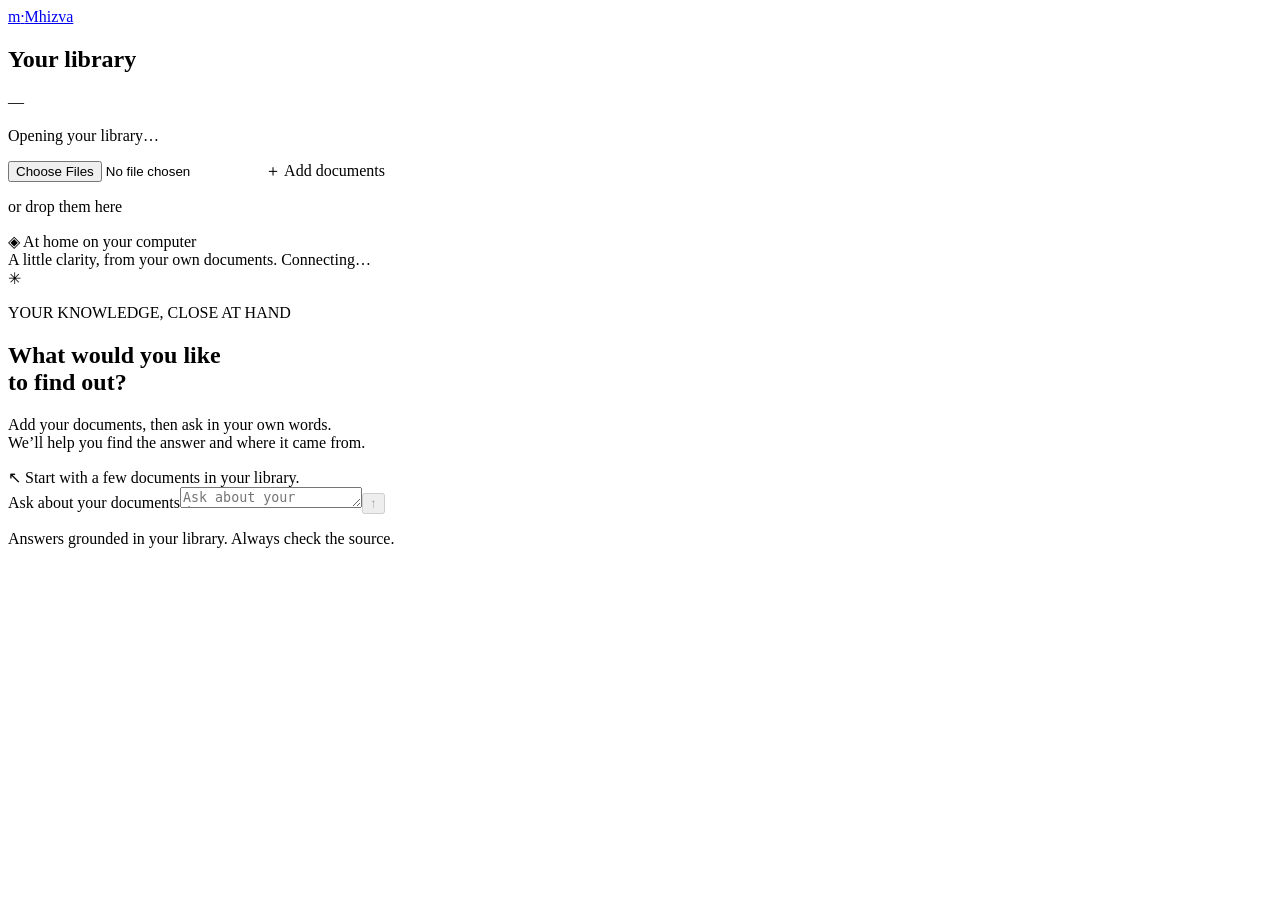
==== ui/index.html @ 121411b4 "Mhizva v0.1: MDTree engine, local server, UI, tests - engine: markdown tree with index.md per folder" ====
<!doctype html>
<html lang="en">
<head>
  <meta charset="utf-8">
  <meta name="viewport" content="width=device-width, initial-scale=1">
  <meta name="color-scheme" content="light">
  <title>mdtree · Your documents, connected</title>
  <link rel="stylesheet" href="/app.css">
  <script src="/app.js" defer></script>
</head>
<body>
  <aside class="library" aria-label="Document library">
    <a class="brand" href="/" aria-label="Mhizva home"><span class="brand-mark">m<span>·</span></span>Mhizva</a>
    <div class="library-heading"><h2>Your library</h2><span id="doc-count">—</span></div>
    <div id="tree" class="tree" aria-label="Folders and documents"><p class="muted">Opening your library…</p></div>
    <div id="drop-zone" class="drop-zone">
      <input id="files" type="file" multiple class="visually-hidden">
      <label for="files" class="upload-label"><span aria-hidden="true">＋</span> Add documents</label>
      <p>or drop them here</p>
    </div>
    <div id="upload-status" role="status" aria-live="polite"></div>
    <div class="privacy"><span aria-hidden="true">◈</span> At home on your computer</div>
  </aside>
  <main class="workspace">
    <header class="topbar"><span class="workspace-name">A little clarity, from your own documents.</span><span id="model-status" class="model-status" role="status"><i></i> Connecting…</span></header>
    <section id="conversation" class="conversation" aria-label="Conversation" aria-busy="false">
      <div id="welcome" class="welcome"><div class="welcome-mark" aria-hidden="true">✳</div><p class="eyebrow">YOUR KNOWLEDGE, CLOSE AT HAND</p><h1>What would you like<br>to find out?</h1><p>Add your documents, then ask in your own words.<br>We’ll help you find the answer and where it came from.</p><div class="welcome-note"><span aria-hidden="true">↖</span> Start with a few documents in your library.</div></div>
      <div id="messages" role="log" aria-live="polite" aria-relevant="additions"></div>
    </section>
    <div class="compose-area"><form id="ask-form" class="composer"><label for="question" class="visually-hidden">Ask about your documents</label><textarea id="question" placeholder="Ask about your documents…" rows="1" maxlength="12000"></textarea><button id="send" type="submit" aria-label="Send question" disabled>↑</button></form><p class="compose-note" id="compose-note">Answers grounded in your library. Always check the source.</p></div>
  </main>
  <dialog id="document-dialog" aria-labelledby="document-title"><div class="document-heading"><div><p id="document-path" class="eyebrow"></p><h2 id="document-title">Document</h2></div><button id="close-document" class="close-button" aria-label="Close document">×</button></div><p id="passage-note" role="status" hidden></p><article id="document-body" class="document-body"></article></dialog>
</body>
</html>
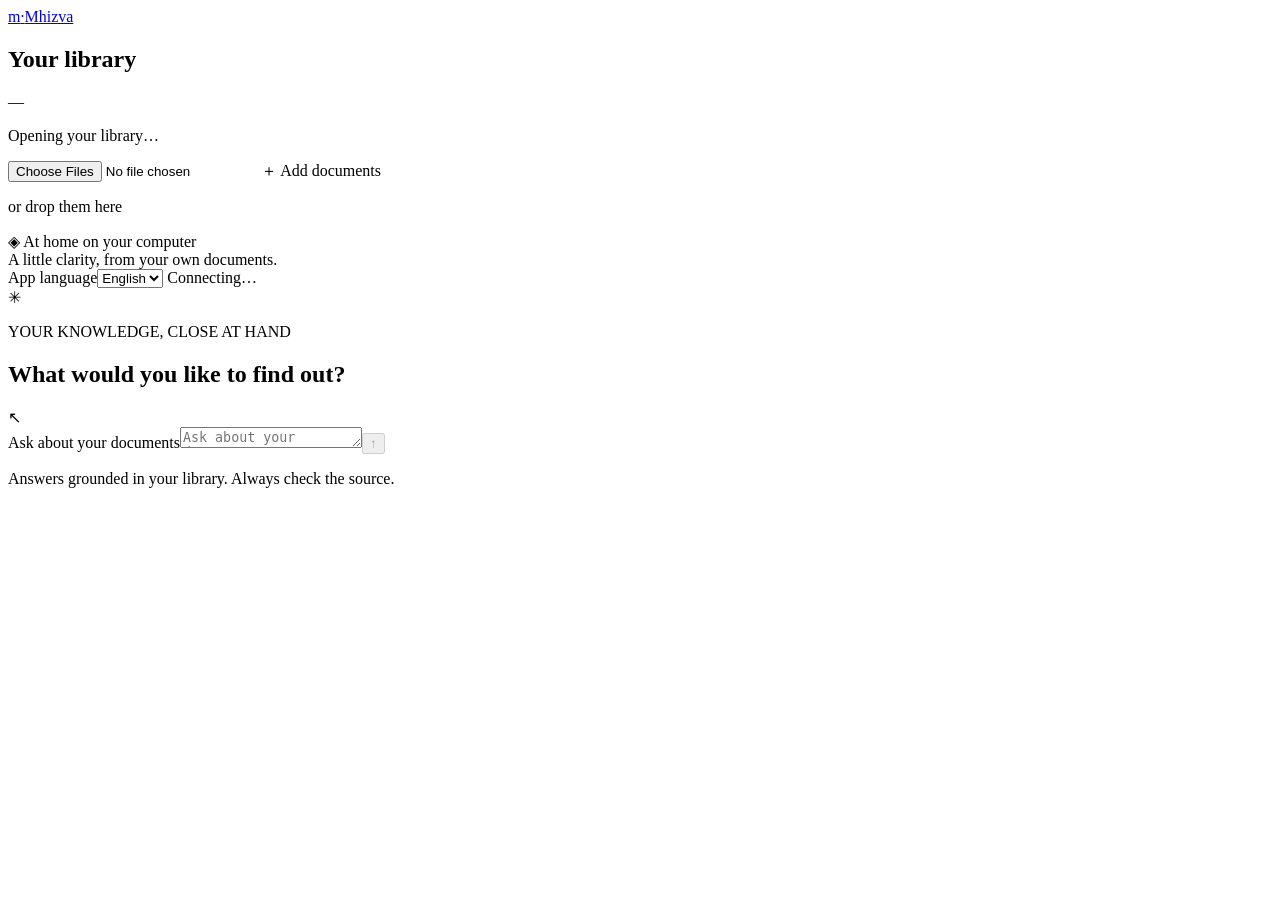
==== commit 5ffe4acf: "Chinese support: character-pair matching, ¥/元/万 amounts, 年月日 dates, Chinese questions and answers; c" ====
--- a/ui/index.html
+++ b/ui/index.html
@@ -1,34 +1,23 @@
 <!doctype html>
 <html lang="en">
-<head>
-  <meta charset="utf-8">
-  <meta name="viewport" content="width=device-width, initial-scale=1">
-  <meta name="color-scheme" content="light">
-  <title>mdtree · Your documents, connected</title>
-  <link rel="stylesheet" href="/app.css">
-  <script src="/app.js" defer></script>
-</head>
+<head><meta charset="utf-8"><meta name="viewport" content="width=device-width, initial-scale=1"><meta name="color-scheme" content="light"><title>Mhizva · Your documents, connected</title><link rel="stylesheet" href="/app.css"><script src="/i18n.js" defer></script><script src="/results.js" defer></script><script src="/app.js" defer></script></head>
 <body>
-  <aside class="library" aria-label="Document library">
-    <a class="brand" href="/" aria-label="Mhizva home"><span class="brand-mark">m<span>·</span></span>Mhizva</a>
-    <div class="library-heading"><h2>Your library</h2><span id="doc-count">—</span></div>
-    <div id="tree" class="tree" aria-label="Folders and documents"><p class="muted">Opening your library…</p></div>
-    <div id="drop-zone" class="drop-zone">
-      <input id="files" type="file" multiple class="visually-hidden">
-      <label for="files" class="upload-label"><span aria-hidden="true">＋</span> Add documents</label>
-      <p>or drop them here</p>
-    </div>
-    <div id="upload-status" role="status" aria-live="polite"></div>
-    <div class="privacy"><span aria-hidden="true">◈</span> At home on your computer</div>
-  </aside>
-  <main class="workspace">
-    <header class="topbar"><span class="workspace-name">A little clarity, from your own documents.</span><span id="model-status" class="model-status" role="status"><i></i> Connecting…</span></header>
-    <section id="conversation" class="conversation" aria-label="Conversation" aria-busy="false">
-      <div id="welcome" class="welcome"><div class="welcome-mark" aria-hidden="true">✳</div><p class="eyebrow">YOUR KNOWLEDGE, CLOSE AT HAND</p><h1>What would you like<br>to find out?</h1><p>Add your documents, then ask in your own words.<br>We’ll help you find the answer and where it came from.</p><div class="welcome-note"><span aria-hidden="true">↖</span> Start with a few documents in your library.</div></div>
-      <div id="messages" role="log" aria-live="polite" aria-relevant="additions"></div>
-    </section>
-    <div class="compose-area"><form id="ask-form" class="composer"><label for="question" class="visually-hidden">Ask about your documents</label><textarea id="question" placeholder="Ask about your documents…" rows="1" maxlength="12000"></textarea><button id="send" type="submit" aria-label="Send question" disabled>↑</button></form><p class="compose-note" id="compose-note">Answers grounded in your library. Always check the source.</p></div>
-  </main>
-  <dialog id="document-dialog" aria-labelledby="document-title"><div class="document-heading"><div><p id="document-path" class="eyebrow"></p><h2 id="document-title">Document</h2></div><button id="close-document" class="close-button" aria-label="Close document">×</button></div><p id="passage-note" role="status" hidden></p><article id="document-body" class="document-body"></article></dialog>
-</body>
-</html>
+<aside class="library" data-i18n-aria="libraryAria">
+<a class="brand" href="/" data-i18n-aria="home"><span class="brand-mark">m<span>·</span></span>Mhizva</a>
+<div class="library-heading"><h2 data-i18n="library">Your library</h2><span id="doc-count">—</span></div>
+<div id="tree" class="tree" data-i18n-aria="treeAria"><p class="muted" data-i18n="openingLibrary">Opening your library…</p></div>
+<div id="drop-zone" class="drop-zone"><input id="files" type="file" multiple class="visually-hidden"><label for="files" class="upload-label"><span aria-hidden="true">＋</span> <span data-i18n="addDocuments">Add documents</span></label><p data-i18n="dropHere">or drop them here</p></div>
+<div id="upload-status" role="status" aria-live="polite"></div>
+<div class="privacy"><span aria-hidden="true">◈</span> <span data-i18n="privacy">At home on your computer</span></div>
+</aside>
+<main class="workspace">
+<header class="topbar"><span class="workspace-name" data-i18n="tagline">A little clarity, from your own documents.</span><div class="topbar-actions"><label for="language" class="visually-hidden" data-i18n="language">App language</label><select id="language" data-i18n-aria="language"><option value="en" lang="en">English</option><option value="zh" lang="zh-CN">中文</option></select><span id="model-status" class="model-status" role="status"><i></i> Connecting…</span></div></header>
+<div id="demo-notice" class="demo-notice" data-i18n="demo" role="status" hidden>Stand-in demo · lookups use keyword matching</div>
+<section id="conversation" class="conversation" data-i18n-aria="conversation" aria-busy="false">
+<div id="welcome" class="welcome"><div class="welcome-mark" aria-hidden="true">✳</div><p class="eyebrow" data-i18n="eyebrow">YOUR KNOWLEDGE, CLOSE AT HAND</p><h1 data-i18n="welcomeTitle">What would you like to find out?</h1><p id="welcome-description"></p><div class="welcome-note"><span aria-hidden="true">↖</span> <span id="welcome-hint"></span></div></div>
+<div id="messages" role="log" aria-live="polite" aria-relevant="additions"></div>
+</section>
+<div class="compose-area"><form id="ask-form" class="composer"><label for="question" class="visually-hidden" data-i18n="questionLabel">Ask about your documents</label><textarea id="question" data-i18n-placeholder="questionPlaceholder" placeholder="Ask about your documents…" rows="1" maxlength="12000"></textarea><button id="send" type="submit" data-i18n-aria="send" disabled>↑</button></form><p class="compose-note" id="compose-note" data-i18n="sourceReminder">Answers grounded in your library. Always check the source.</p></div>
+</main>
+<dialog id="document-dialog" aria-labelledby="document-title"><div class="document-heading"><div><p id="document-path" class="eyebrow"></p><h2 id="document-title">Document</h2></div><button id="close-document" class="close-button" data-i18n-aria="closeDocument">×</button></div><p id="passage-note" role="status" data-i18n="missingPassage" hidden></p><article id="document-body" class="document-body"></article></dialog>
+</body></html>
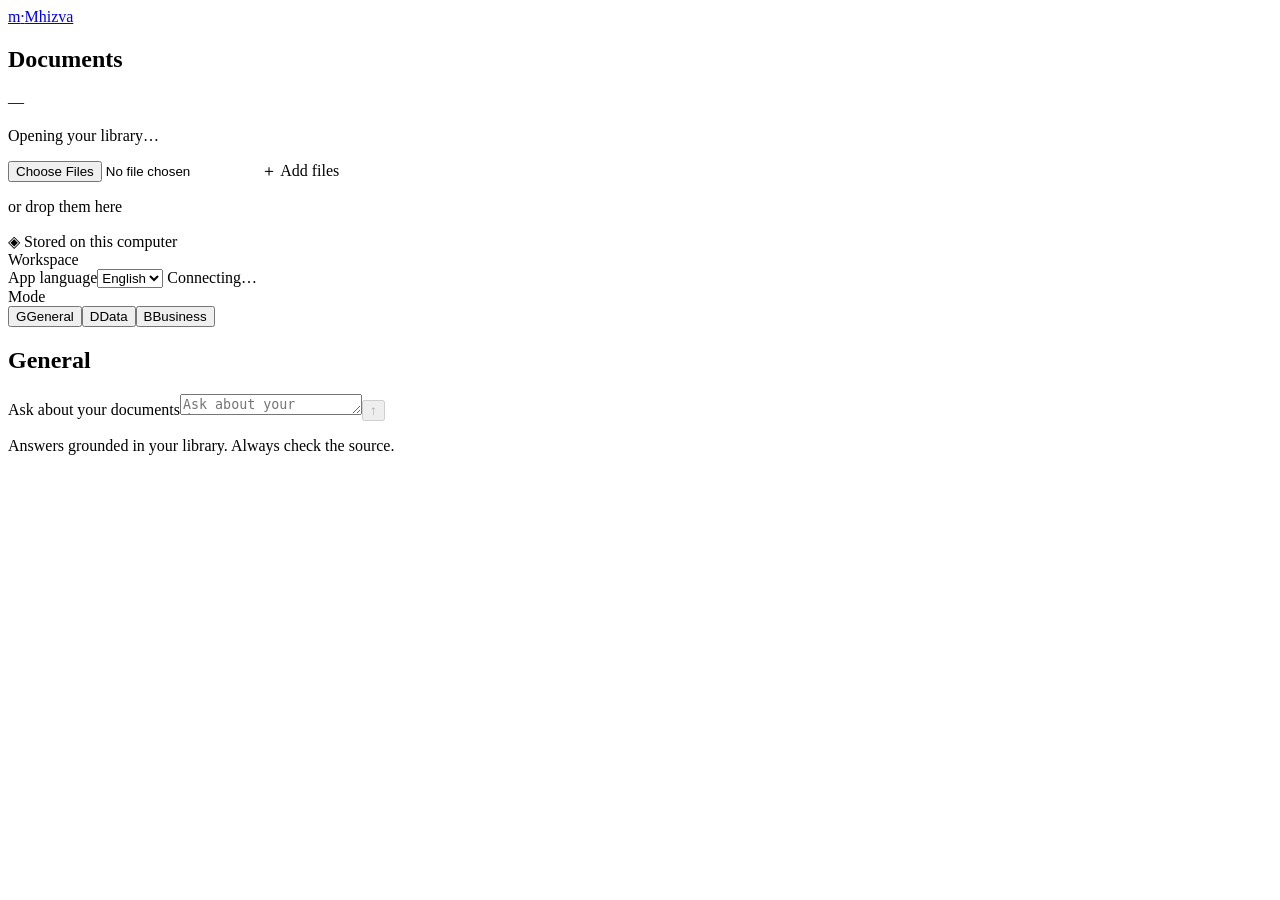
==== commit 13d945f9: "Spreadsheet support (CSV/TSV/XLSX): rows become records, columns recognised, exact totals/filters/gr" ====
--- a/ui/index.html
+++ b/ui/index.html
@@ -1,20 +1,21 @@
 <!doctype html>
 <html lang="en">
-<head><meta charset="utf-8"><meta name="viewport" content="width=device-width, initial-scale=1"><meta name="color-scheme" content="light"><title>Mhizva · Your documents, connected</title><link rel="stylesheet" href="/app.css"><script src="/i18n.js" defer></script><script src="/results.js" defer></script><script src="/app.js" defer></script></head>
+<head><meta charset="utf-8"><meta name="viewport" content="width=device-width, initial-scale=1"><meta name="color-scheme" content="light"><title>Mhizva</title><link rel="stylesheet" href="/app.css"><script src="/i18n.js" defer></script><script src="/results.js" defer></script><script src="/app.js" defer></script></head>
 <body>
 <aside class="library" data-i18n-aria="libraryAria">
 <a class="brand" href="/" data-i18n-aria="home"><span class="brand-mark">m<span>·</span></span>Mhizva</a>
-<div class="library-heading"><h2 data-i18n="library">Your library</h2><span id="doc-count">—</span></div>
+<div class="library-heading"><h2 data-i18n="library">Documents</h2><span id="doc-count">—</span></div>
 <div id="tree" class="tree" data-i18n-aria="treeAria"><p class="muted" data-i18n="openingLibrary">Opening your library…</p></div>
-<div id="drop-zone" class="drop-zone"><input id="files" type="file" multiple class="visually-hidden"><label for="files" class="upload-label"><span aria-hidden="true">＋</span> <span data-i18n="addDocuments">Add documents</span></label><p data-i18n="dropHere">or drop them here</p></div>
+<div id="drop-zone" class="drop-zone"><input id="files" type="file" multiple class="visually-hidden"><label for="files" class="upload-label"><span aria-hidden="true">＋</span> <span data-i18n="addDocuments">Add files</span></label><p data-i18n="dropHere">or drop them here</p></div>
 <div id="upload-status" role="status" aria-live="polite"></div>
-<div class="privacy"><span aria-hidden="true">◈</span> <span data-i18n="privacy">At home on your computer</span></div>
+<div class="privacy"><span aria-hidden="true">◈</span> <span data-i18n="privacy">Stored on this computer</span></div>
 </aside>
 <main class="workspace">
-<header class="topbar"><span class="workspace-name" data-i18n="tagline">A little clarity, from your own documents.</span><div class="topbar-actions"><label for="language" class="visually-hidden" data-i18n="language">App language</label><select id="language" data-i18n-aria="language"><option value="en" lang="en">English</option><option value="zh" lang="zh-CN">中文</option></select><span id="model-status" class="model-status" role="status"><i></i> Connecting…</span></div></header>
+<header class="topbar"><span class="workspace-name" data-i18n="tagline">Workspace</span><div class="topbar-actions"><label for="language" class="visually-hidden" data-i18n="language">App language</label><select id="language" data-i18n-aria="language"><option value="en" lang="en">English</option><option value="zh" lang="zh-CN">中文</option></select><span id="model-status" class="model-status" role="status"><i></i> Connecting…</span></div></header>
+<nav class="mode-bar" data-i18n-aria="modeLabel"><span class="mode-label" data-i18n="modeLabel">Mode</span><div id="mode-controls" class="mode-controls"><button type="button" data-mode="general" aria-pressed="true"><span class="mode-letter" aria-hidden="true">G</span><span data-i18n="modeGeneral">General</span></button><button type="button" data-mode="data" aria-pressed="false"><span class="mode-letter" aria-hidden="true">D</span><span data-i18n="modeData">Data</span></button><button type="button" data-mode="business" aria-pressed="false"><span class="mode-letter" aria-hidden="true">B</span><span data-i18n="modeBusiness">Business</span></button></div><p id="mode-note" class="mode-note"></p></nav>
 <div id="demo-notice" class="demo-notice" data-i18n="demo" role="status" hidden>Stand-in demo · lookups use keyword matching</div>
 <section id="conversation" class="conversation" data-i18n-aria="conversation" aria-busy="false">
-<div id="welcome" class="welcome"><div class="welcome-mark" aria-hidden="true">✳</div><p class="eyebrow" data-i18n="eyebrow">YOUR KNOWLEDGE, CLOSE AT HAND</p><h1 data-i18n="welcomeTitle">What would you like to find out?</h1><p id="welcome-description"></p><div class="welcome-note"><span aria-hidden="true">↖</span> <span id="welcome-hint"></span></div></div>
+<div id="welcome" class="welcome"><h1 id="welcome-title">General</h1><p id="welcome-description"></p><div class="welcome-note"><span id="welcome-hint"></span></div></div>
 <div id="messages" role="log" aria-live="polite" aria-relevant="additions"></div>
 </section>
 <div class="compose-area"><form id="ask-form" class="composer"><label for="question" class="visually-hidden" data-i18n="questionLabel">Ask about your documents</label><textarea id="question" data-i18n-placeholder="questionPlaceholder" placeholder="Ask about your documents…" rows="1" maxlength="12000"></textarea><button id="send" type="submit" data-i18n-aria="send" disabled>↑</button></form><p class="compose-note" id="compose-note" data-i18n="sourceReminder">Answers grounded in your library. Always check the source.</p></div>
